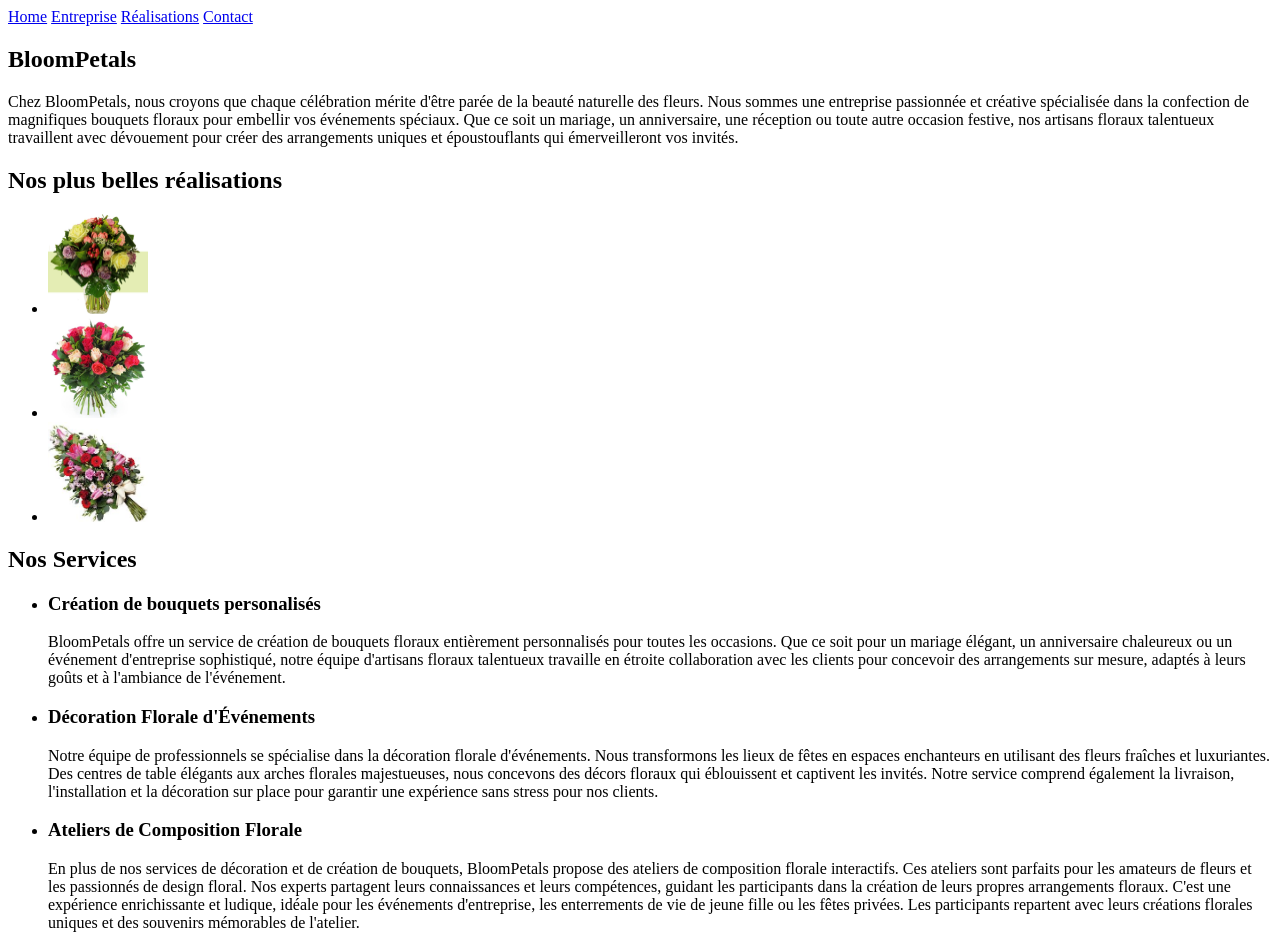
==== BloomPetals/index.html @ 9358bf68 "Basic html model for BloomPetals website" ====
<!DOCTYPE html>
<html>
<head>
	<meta charset="utf-8">
	<meta name="viewport" content="width=device-width, initial-scale=1">
	<title></title>
</head>
<body>
	<header>
		<nav>
			<a href="index.html">Home</a>
			<a href="entreprise.html">Entreprise</a>
			<a href="realisations.html">Réalisations</a>
			<a href="contact.html">Contact</a>
		</nav>
	</header>
	<main>
		<section>
			<h1>BloomPetals</h1>
			<p>Chez BloomPetals, nous croyons que chaque célébration mérite d'être parée de la beauté naturelle des fleurs. Nous sommes une entreprise passionnée et créative spécialisée dans la confection de magnifiques bouquets floraux pour embellir vos événements spéciaux. Que ce soit un mariage, un anniversaire, une réception ou toute autre occasion festive, nos				artisans floraux talentueux travaillent avec dévouement pour créer des arrangements uniques et époustouflants qui émerveilleront vos invités.</p>
		</section>
		<section>
			<h2>Nos plus belles réalisations</h2>
			<ul>
				<li>
					<img src="Assets/Images/image7.jpg" width=100px>
				</li>
				<li>
					<img src="Assets/Images/image2.jpg" width=100px>
				</li>
				<li>
					<img src="Assets/Images/image3.jpg" width=100px>
				</li>
			</ul>
		</section>

		<section>
			<h2>Nos Services</h2>
			<ul>
				<li>
					<h3>Création de bouquets personalisés</h3>
					<p>BloomPetals offre un service de création de bouquets floraux entièrement personnalisés pour toutes les occasions. Que ce soit pour un mariage élégant, un anniversaire chaleureux ou un événement d'entreprise sophistiqué, notre équipe d'artisans floraux talentueux travaille en étroite collaboration avec les clients pour concevoir des arrangements sur mesure, adaptés à leurs goûts et à l'ambiance de l'événement.</p>
				</li>
				<li>
					<h3>Décoration Florale d'Événements</h3>
					<p>Notre équipe de professionnels se spécialise dans la décoration florale d'événements. Nous transformons les lieux de fêtes en espaces enchanteurs en utilisant des fleurs fraîches et luxuriantes. Des centres de table élégants aux arches florales majestueuses, nous concevons des décors floraux qui éblouissent et captivent les invités. Notre service comprend également la livraison, l'installation et la décoration sur place pour garantir une expérience sans stress pour nos clients.</p>
				</li>
				<li>
					<h3>Ateliers de Composition Florale</h3>
					<p>En plus de nos services de décoration et de création de bouquets, BloomPetals propose des ateliers de composition florale interactifs. Ces ateliers sont parfaits pour les amateurs de fleurs et les passionnés de design floral. Nos experts partagent leurs connaissances et leurs compétences, guidant les participants dans la création de leurs propres arrangements floraux. C'est une expérience enrichissante et ludique, idéale pour les événements d'entreprise, les enterrements de vie de jeune fille ou les fêtes privées. Les participants repartent avec leurs créations florales uniques et des souvenirs mémorables de l'atelier.</p>
				</li>
			</ul>
		</section>
	</main>

</body>
</html>
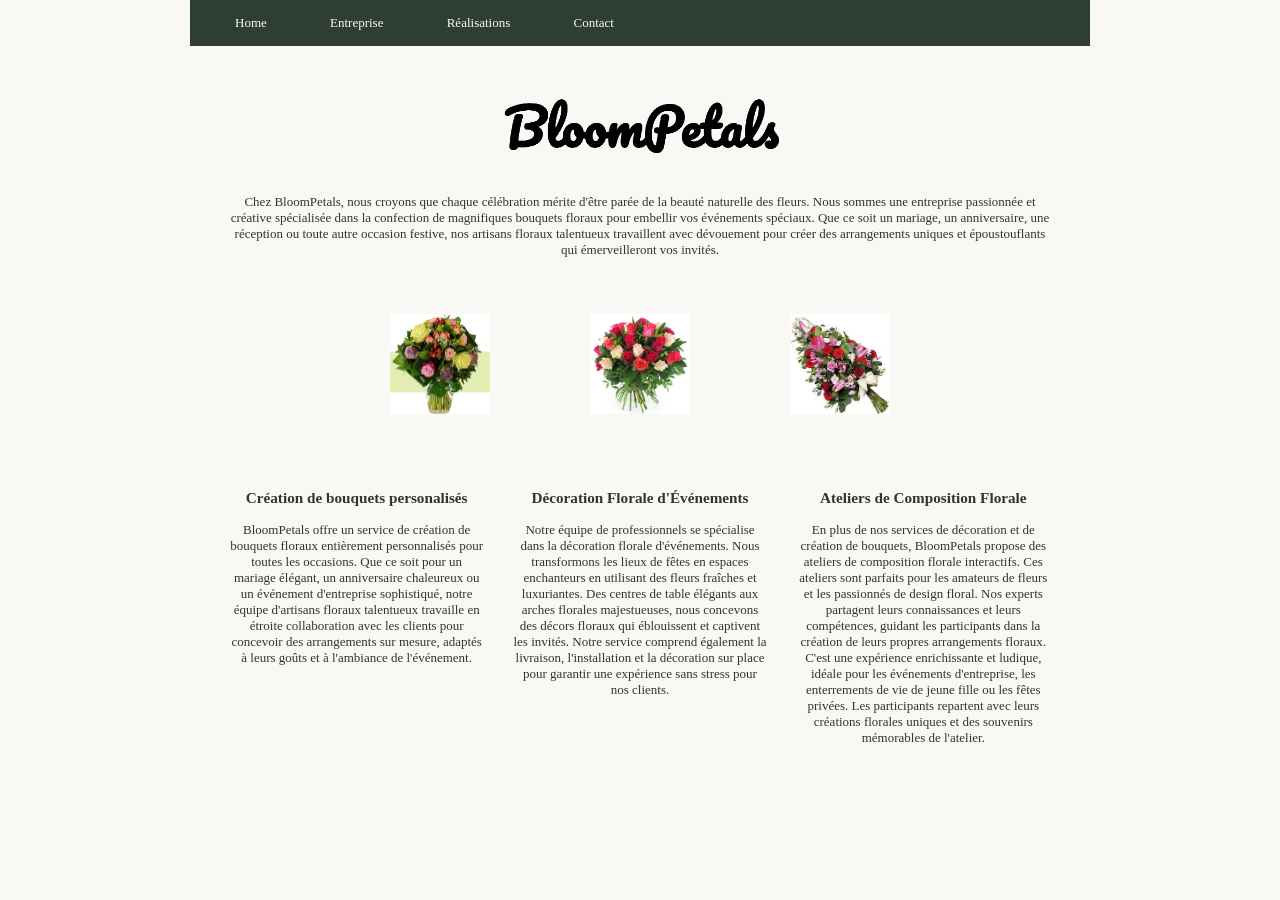
==== commit 7bdfcaa5: "project structuration" ====
--- a/BloomPetals/index.html
+++ b/BloomPetals/index.html
@@ -3,11 +3,12 @@
 <head>
 	<meta charset="utf-8">
 	<meta name="viewport" content="width=device-width, initial-scale=1">
-	<title></title>
+	<link rel="stylesheet" type="text/css" href="style.css">
+	<title>BloomPetals</title>
 </head>
 <body>
 	<header>
-		<nav>
+		<nav id="main-nav">
 			<a href="index.html">Home</a>
 			<a href="entreprise.html">Entreprise</a>
 			<a href="realisations.html">Réalisations</a>
@@ -15,27 +16,24 @@
 		</nav>
 	</header>
 	<main>
-		<section>
-			<h1>BloomPetals</h1>
+		<section id="main-desc">
+			<h1><img src="Assets/logo-bloompetals.png"></h1>
 			<p>Chez BloomPetals, nous croyons que chaque célébration mérite d'être parée de la beauté naturelle des fleurs. Nous sommes une entreprise passionnée et créative spécialisée dans la confection de magnifiques bouquets floraux pour embellir vos événements spéciaux. Que ce soit un mariage, un anniversaire, une réception ou toute autre occasion festive, nos				artisans floraux talentueux travaillent avec dévouement pour créer des arrangements uniques et époustouflants qui émerveilleront vos invités.</p>
 		</section>
-		<section>
-			<h2>Nos plus belles réalisations</h2>
+		<section id="main-reals">
 			<ul>
 				<li>
-					<img src="Assets/Images/image7.jpg" width=100px>
+					<img src="Assets/Images/image7.jpg">
 				</li>
 				<li>
-					<img src="Assets/Images/image2.jpg" width=100px>
+					<img src="Assets/Images/image2.jpg">
 				</li>
 				<li>
-					<img src="Assets/Images/image3.jpg" width=100px>
+					<img src="Assets/Images/image3.jpg">
 				</li>
 			</ul>
 		</section>
-
-		<section>
-			<h2>Nos Services</h2>
+		<section id="main-serv">
 			<ul>
 				<li>
 					<h3>Création de bouquets personalisés</h3>
--- a/BloomPetals/style.css
+++ b/BloomPetals/style.css
@@ -0,0 +1,57 @@
+body {
+	background: #FAF8F5;
+	max-width: 900px;
+	margin: 0 auto;
+	color: #333333;
+	font-size: 13px;
+}
+
+header, footer {
+	background: #2F3E34;
+	padding: 15px;
+	display: flex;
+	gap: 30px;
+}
+
+section {
+	margin: 10px;
+	padding: 10px 30px;
+}
+
+#main-nav a {
+	color: #FAF8F5;
+	text-decoration: none;
+	margin: 30px;
+}
+
+#main-desc {
+	text-align: center;
+}
+
+#main-desc img {
+	width: 300px;
+}
+
+#main-reals ul {
+	display: flex;
+	gap: 100px;
+	justify-content: center;
+	list-style: none;
+	padding: 0;
+}
+
+#main-reals img {
+	width: 100px;
+}
+
+#main-serv ul {
+	display: flex;
+	gap: 30px;
+	list-style: none;
+	padding: 0;
+}
+
+#main-serv li {
+	flex: 1;
+	text-align: center;
+}
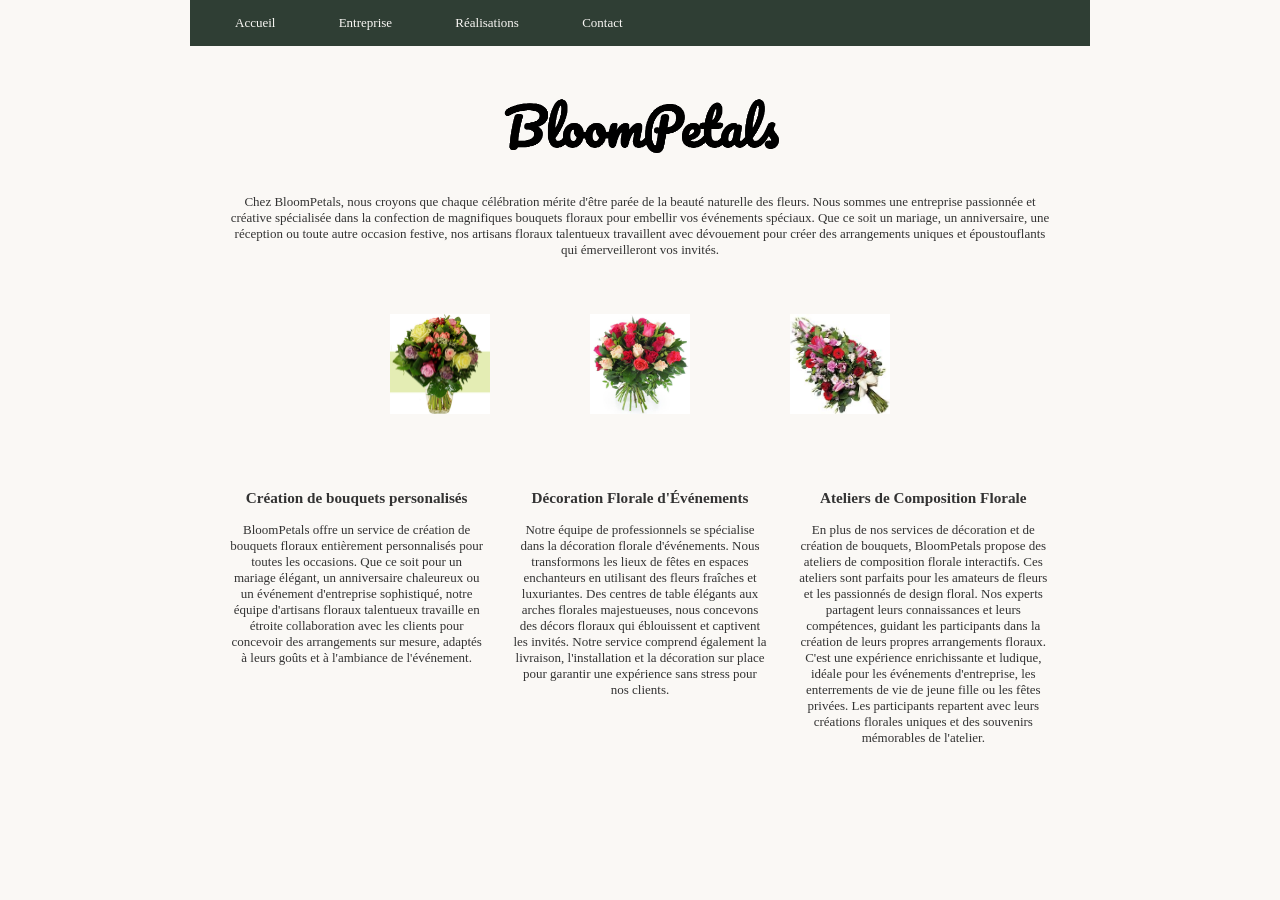
==== commit 19ad1e86: "fixed project in git and add new pages" ====
--- a/BloomPetals/index.html
+++ b/BloomPetals/index.html
@@ -1,5 +1,5 @@
 <!DOCTYPE html>
-<html>
+<html lang="fr">
 <head>
 	<meta charset="utf-8">
 	<meta name="viewport" content="width=device-width, initial-scale=1">
@@ -9,7 +9,7 @@
 <body>
 	<header>
 		<nav id="main-nav">
-			<a href="index.html">Home</a>
+			<a href="index.html">Accueil</a>
 			<a href="entreprise.html">Entreprise</a>
 			<a href="realisations.html">Réalisations</a>
 			<a href="contact.html">Contact</a>
--- a/BloomPetals/style.css
+++ b/BloomPetals/style.css
@@ -1,16 +1,16 @@
 body {
 	background: #FAF8F5;
-	max-width: 900px;
-	margin: 0 auto;
 	color: #333333;
 	font-size: 13px;
+	margin: 0 auto;
+	max-width: 900px;
 }
 
 header, footer {
 	background: #2F3E34;
-	padding: 15px;
 	display: flex;
 	gap: 30px;
+	padding: 15px;
 }
 
 section {
@@ -20,8 +20,8 @@
 
 #main-nav a {
 	color: #FAF8F5;
+	margin: 30px;
 	text-decoration: none;
-	margin: 30px;
 }
 
 #main-desc {
@@ -54,4 +54,37 @@
 #main-serv li {
 	flex: 1;
 	text-align: center;
-}+}
+
+#team-img ul {
+	display: grid;
+	gap: 10px;
+	grid-template-columns: 1fr 1fr;
+}
+
+#team-img li {
+	display: flex;
+	gap: 10px;
+	list-style: none;
+	padding: 0;
+}
+
+#team-img img {
+	height: 100%;
+	width: 100%;
+}
+
+#contact {
+	text-align: center;
+}
+
+#contact form {
+	align-content: center;
+	display: grid;
+	gap: 10px;
+	grid-template-columns: 1fr 3fr;
+	margin: 0 auto;
+	max-width: 500px;
+	padding: 10px;
+	text-align: left;
+}
